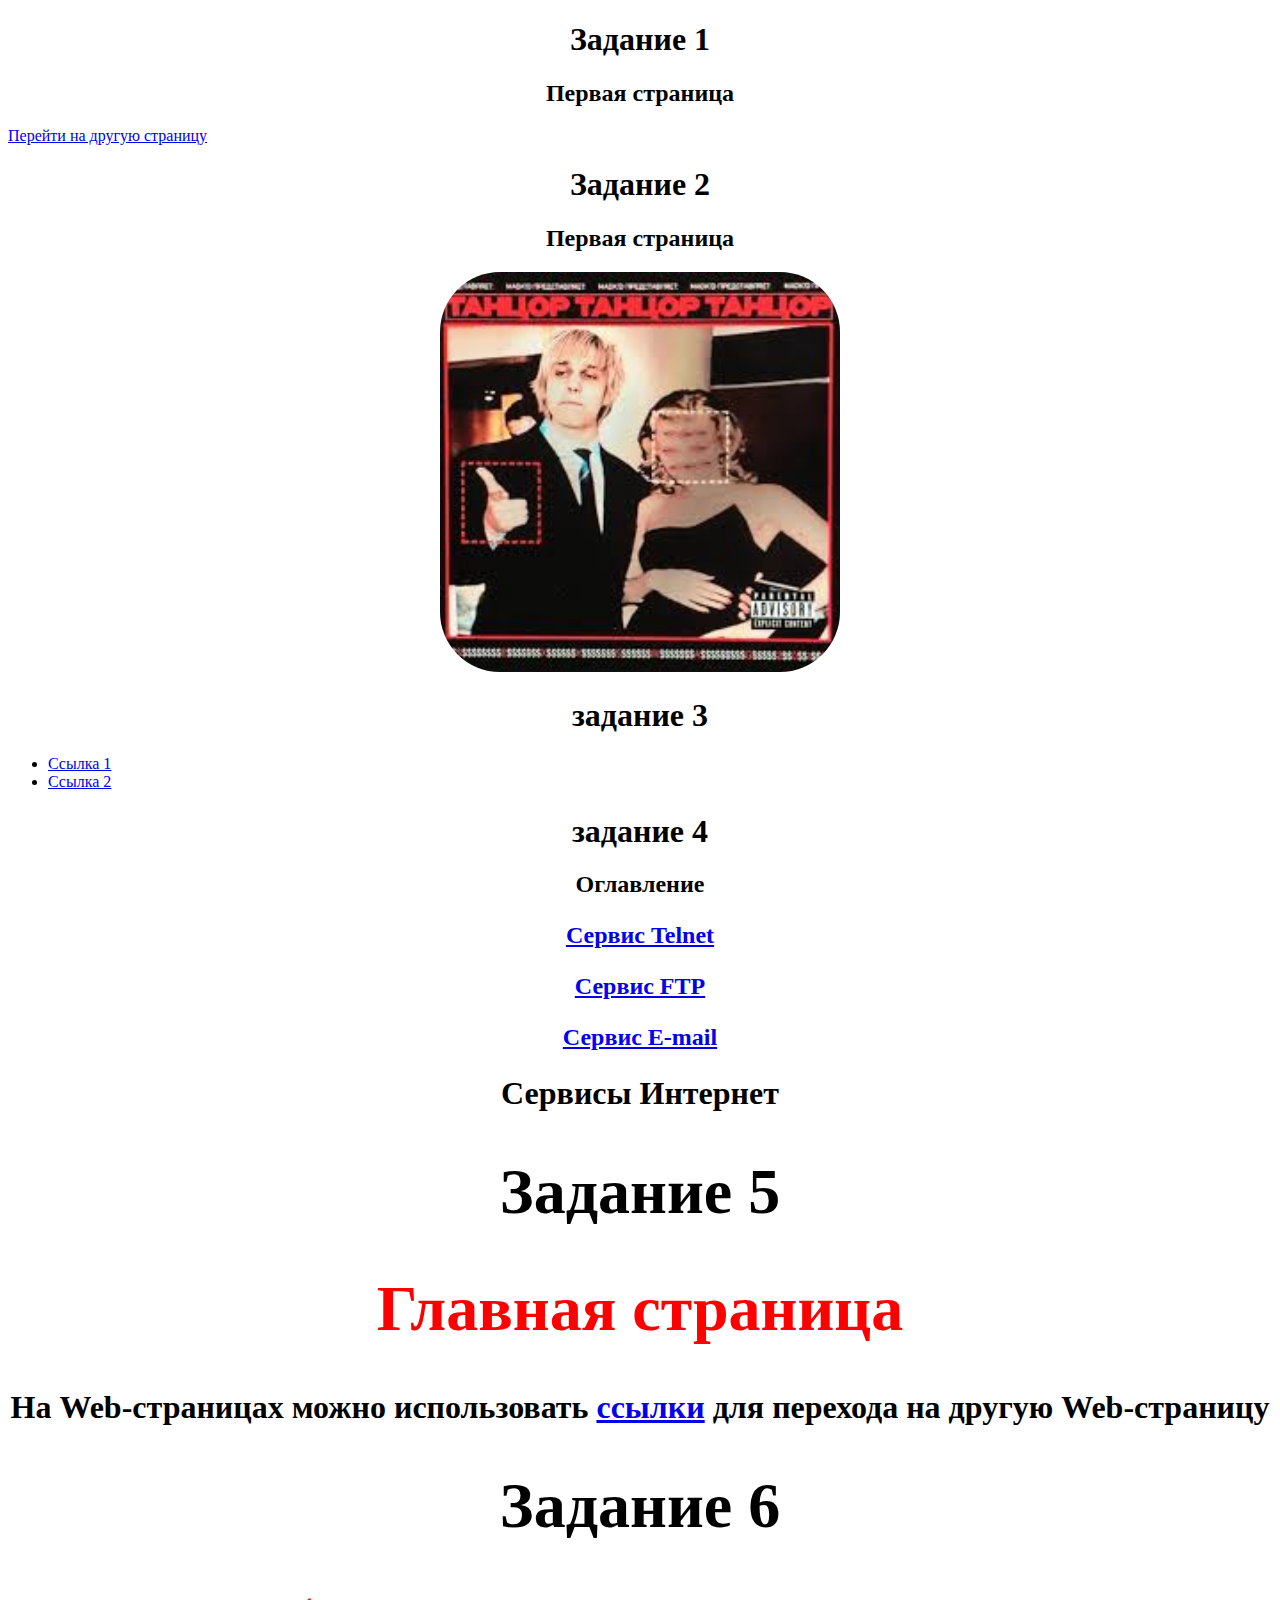
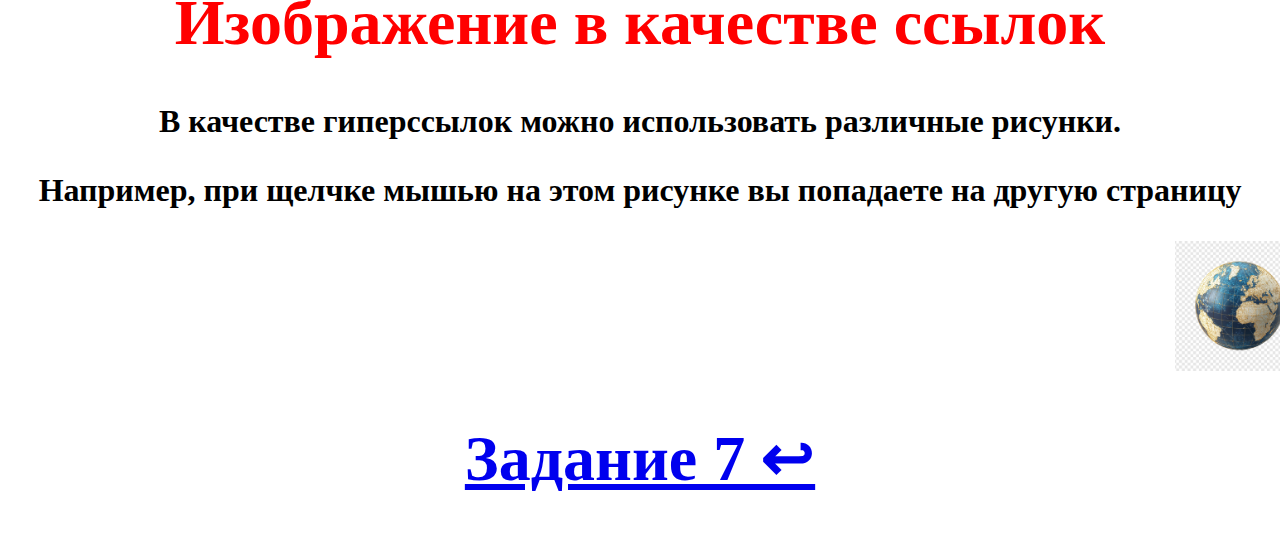
==== index.html @ e1b6e677 "Add files via upload" ====
<!DOCTYPE html>
<html lang="en">
<head>
    <meta charset="UTF-8">
    <meta name="viewport" content="width=device-width, initial-scale=1.0">
    <title>гиперссылки</title>
</head>
<body>
    <div class="bold">
        <h1><center>Задание 1</center></h1>
    </div>
    <h2><center>Первая страница</center></h2>
    <a href="1.html">Перейти на другую страницу</a>
    <div class="bold">
        <h1><center>Задание 2</center></h1>
    </div>
    <h2><center>Первая страница</center></h2>
    <center>
    <a href="1.html"><img src="picture1.jpg" style="border-radius: 15%;" width="400px"  alt="Перейти на вторую страницу"></a>
</center>
<h1><center>задание 3</center></h1>
    <UL>
    <LI><A HREF="3.html">Ссылка 1</A>
    <LI><A HREF="40.html">Ссылка 2</A>    
    </UL>
    <h1><center>задание 4</center></h1>
    <H2 ALIGN=CENTER>Оглавление</Н2>
        <P ALIGN=CENTER> <A HREF="01.html">Сервис Telnet</A></P>
        <P ALIGN=CENTER> <A HREF="02.html">Сервис FTP</A></P>
        <P ALIGN=CENTER> <A HREF="03.html">Сервис E-mail</A></P>
     <H1 ALIGN=CENTER>Сервисы Интернет</Н1>
        <div class="bold">
            <h1><center>Задание 5</center></h1>
        </div>
        <div class="container">
            <h1 style="color: red;"><center>Главная страница</center></h1>
            <center>
            <p>На Web-страницах можно использовать <a title="Переход на вторую страницу" href="4.html">ссылки</a> для перехода на другую Web-страницу</p> 
        </center>
        </div>
        <div class="bold">
            <h1><center>Задание 6</center></h1>
        </div>
        <div class="container2">
            <h1 style="color: red;"><center>Изображение в качестве ссылок</center></h1>
            <center>
                <p>В качестве гиперссылок можно использовать различные рисунки.</p>
                <p>Например, при щелчке мышью на этом рисунке вы попадаете на другую страницу</p>
            </center>
                <a title="Переход на другую страницу" href="5.html"><img src="earth.jpg" width="130px" style="position: relative; left: 600px;" alt=""></a>
        </div>
    
        <div class="bold">
            <h1><center><a title="При нажатии на ссылку вас перекинет на задание" href="abv.html">Задание 7 &#8617;</a></center></h1>
        </div>
</div>
</body>
</html>
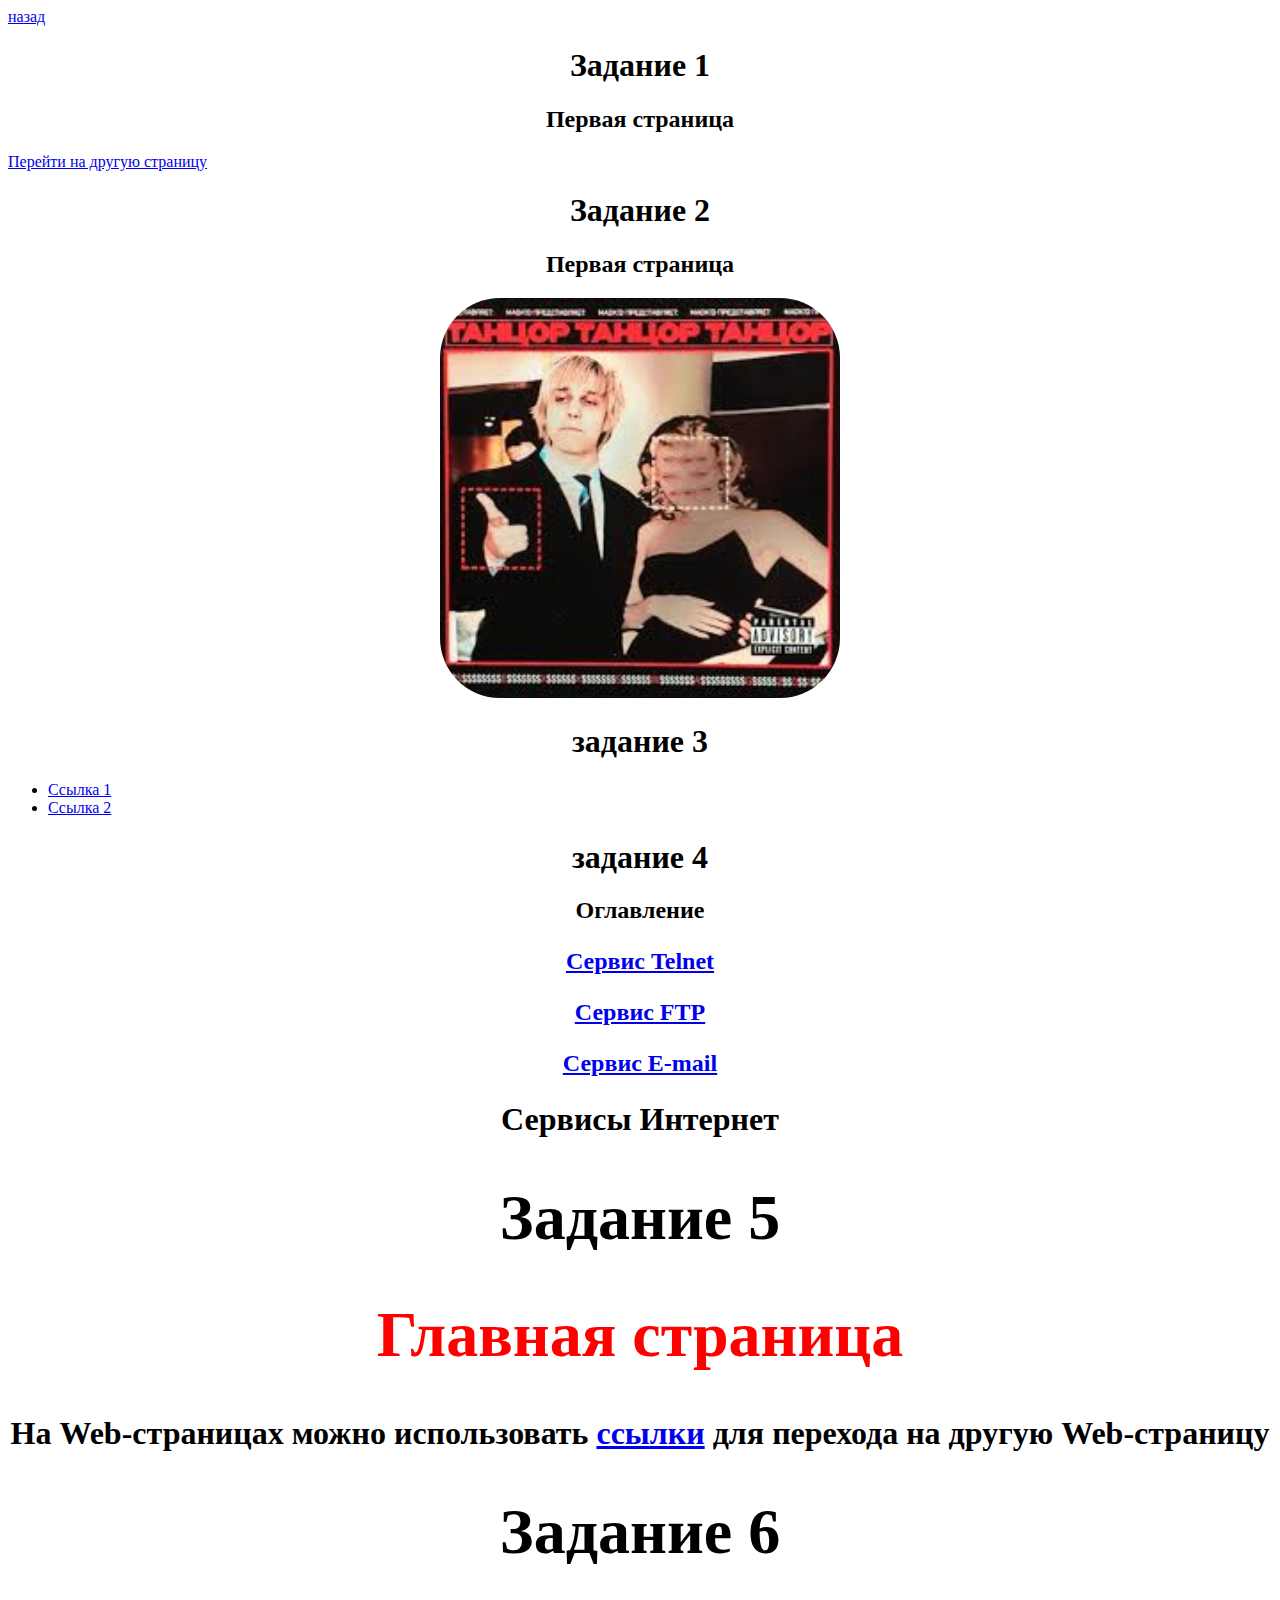
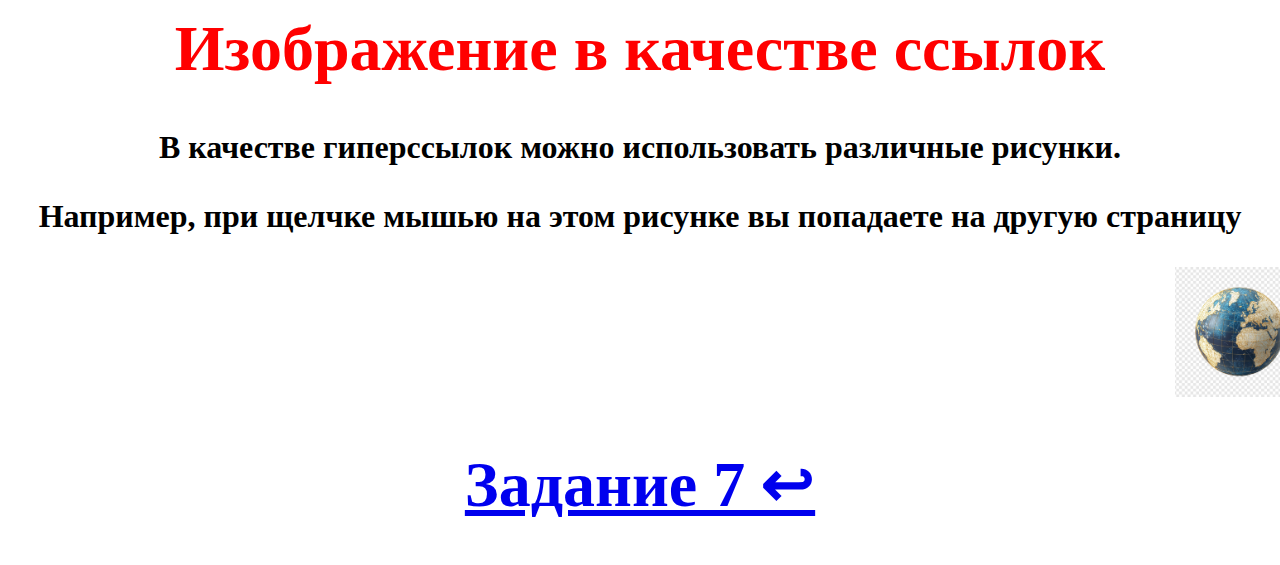
==== commit a73fa178: "Update index.html" ====
--- a/index.html
+++ b/index.html
@@ -4,6 +4,7 @@
     <meta charset="UTF-8">
     <meta name="viewport" content="width=device-width, initial-scale=1.0">
     <title>гиперссылки</title>
+<a href="https://pashkatolstbl.github.io/HomeWork-Site/">назад</a>
 </head>
 <body>
     <div class="bold">
@@ -55,4 +56,4 @@
         </div>
 </div>
 </body>
-</html>+</html>
